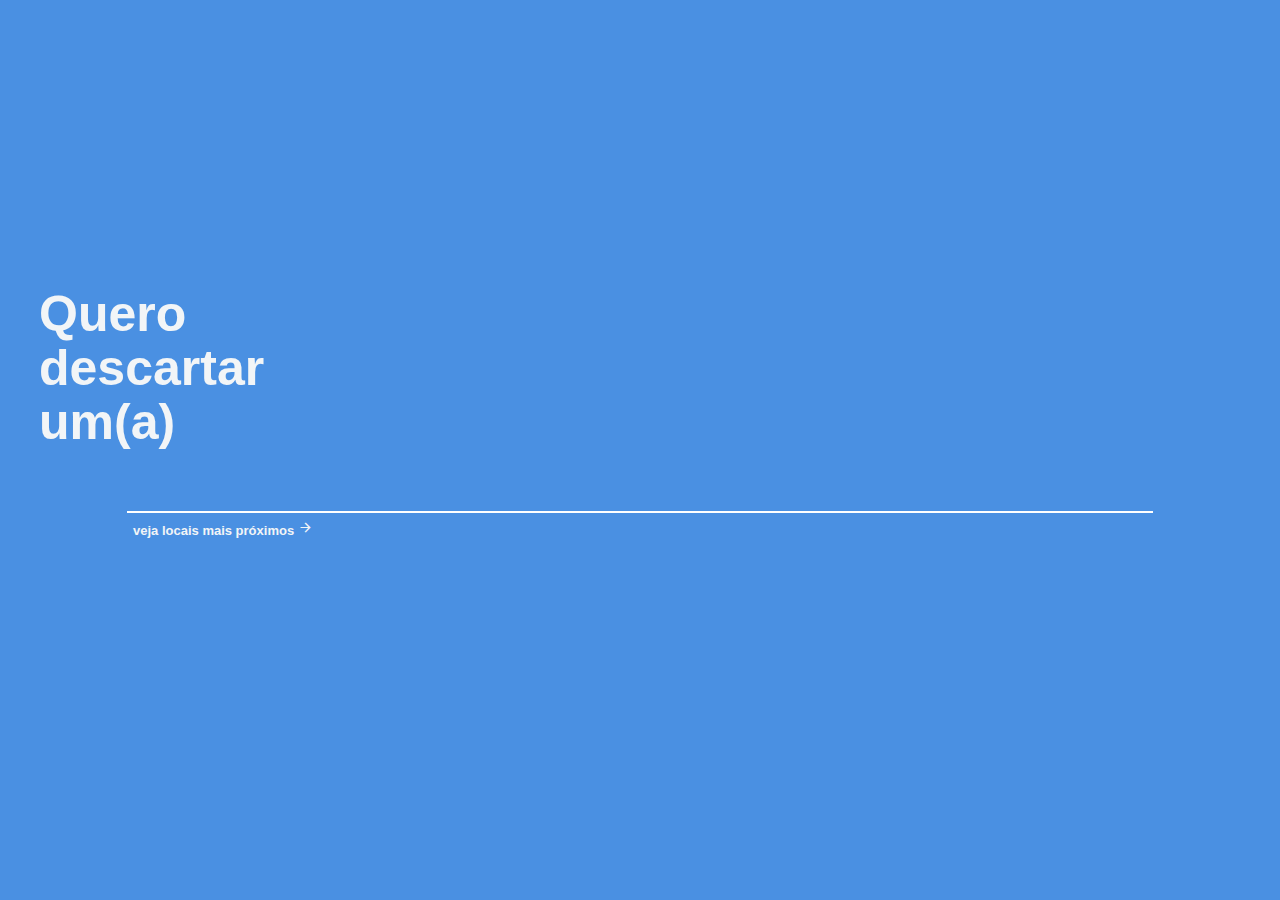
==== descarte.html @ 8f7b13a3 "index, descarte" ====
<!DOCTYPE html>

<style>
    #div_descarte{
        color: #f2f5f7;
        font-size: 50px;
        width: 227px;
        height: 216px;
        font-weight: 800;
        line-height: 1.08;
        margin-top: 287px;
        margin-left: 39px;
    }

    #div_final{
        width: 172;
        height: 16px;
        font-size: 13px;
        font-weight: 800;
        color: #f2f5f7;
        margin-top: 656;
        margin-left: 133px;
    }

</style>

<html lang="en">
<head>
    <meta charset="UTF-8">
    <meta name="viewport" content="width=device-width, initial-scale=1.0">
    <meta http-equiv="X-UA-Compatible" content="ie=edge">
    <link href="https://fonts.googleapis.com/icon?family=Material+Icons" rel="stylesheet">
    <link rel="stylesheet" href="https://cdnjs.cloudflare.com/ajax/libs/materialize/1.0.0/css/materialize.min.css">
    <title>smallACT</title>
</head>
<body style="background-color: #4a90e2">
    <div id="div_descarte" aling="justify">Quero descartar um(a)</div>
    <hr width="80%" color= "#fff" size="3px">
    <div id="div_final">veja locais mais próximos <i class="tiny material-icons">arrow_forward</i></div>
</body>
</html>
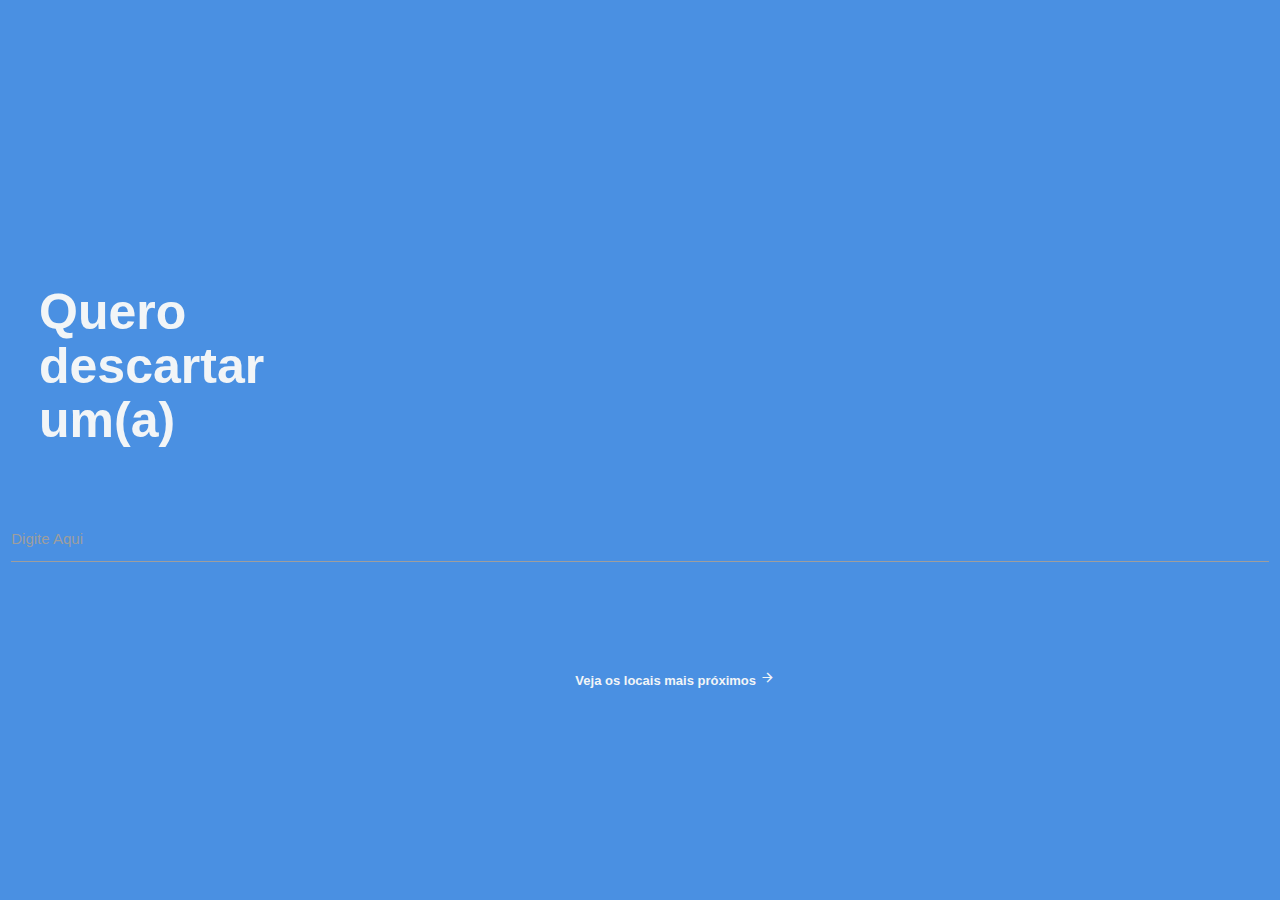
==== commit 714b2d11: "Descarte" ====
--- a/descarte.html
+++ b/descarte.html
@@ -8,7 +8,7 @@
         height: 216px;
         font-weight: 800;
         line-height: 1.08;
-        margin-top: 287px;
+        margin-top: 285px;
         margin-left: 39px;
     }
 
@@ -18,14 +18,15 @@
         font-size: 13px;
         font-weight: 800;
         color: #f2f5f7;
-        margin-top: 656;
-        margin-left: 133px;
+        margin-top: 65px;
+        margin-left: 70px;
     }
 
 </style>
 
 <html lang="en">
 <head>
+	<script src="jquery-3.3.1.min.js"></script>
     <meta charset="UTF-8">
     <meta name="viewport" content="width=device-width, initial-scale=1.0">
     <meta http-equiv="X-UA-Compatible" content="ie=edge">
@@ -35,7 +36,35 @@
 </head>
 <body style="background-color: #4a90e2">
     <div id="div_descarte" aling="justify">Quero descartar um(a)</div>
-    <hr width="80%" color= "#fff" size="3px">
-    <div id="div_final">veja locais mais próximos <i class="tiny material-icons">arrow_forward</i></div>
+   
+	
+  <script>
+  $(document).ready(function(){
+    $('input.autocomplete').autocomplete({
+      	data: {
+        	"Pilha": null,
+        	"Eletrônica": null,
+      	},
+    	});
+  	});
+    </script>
+
+	<div class="row">
+	    <div class="col s12">
+	      <div class="row">
+	        <div class="input-field col s12">
+	          <!-- <i class="material-icons prefix">textsms</i> -->
+	          <input type="text" id="autocomplete-input" class="autocomplete">
+	          <label for="autocomplete-input">Digite Aqui</label>
+	        </div>
+	      </div>
+	    </div>
+	 </div>
+
+    <a href="mapapilhas.html">
+		<div id="div_final" align="center">Veja os locais mais próximos <i class="tiny material-icons">arrow_forward</i></div>
+	</a>
 </body>
-</html>+</html>
+
+
